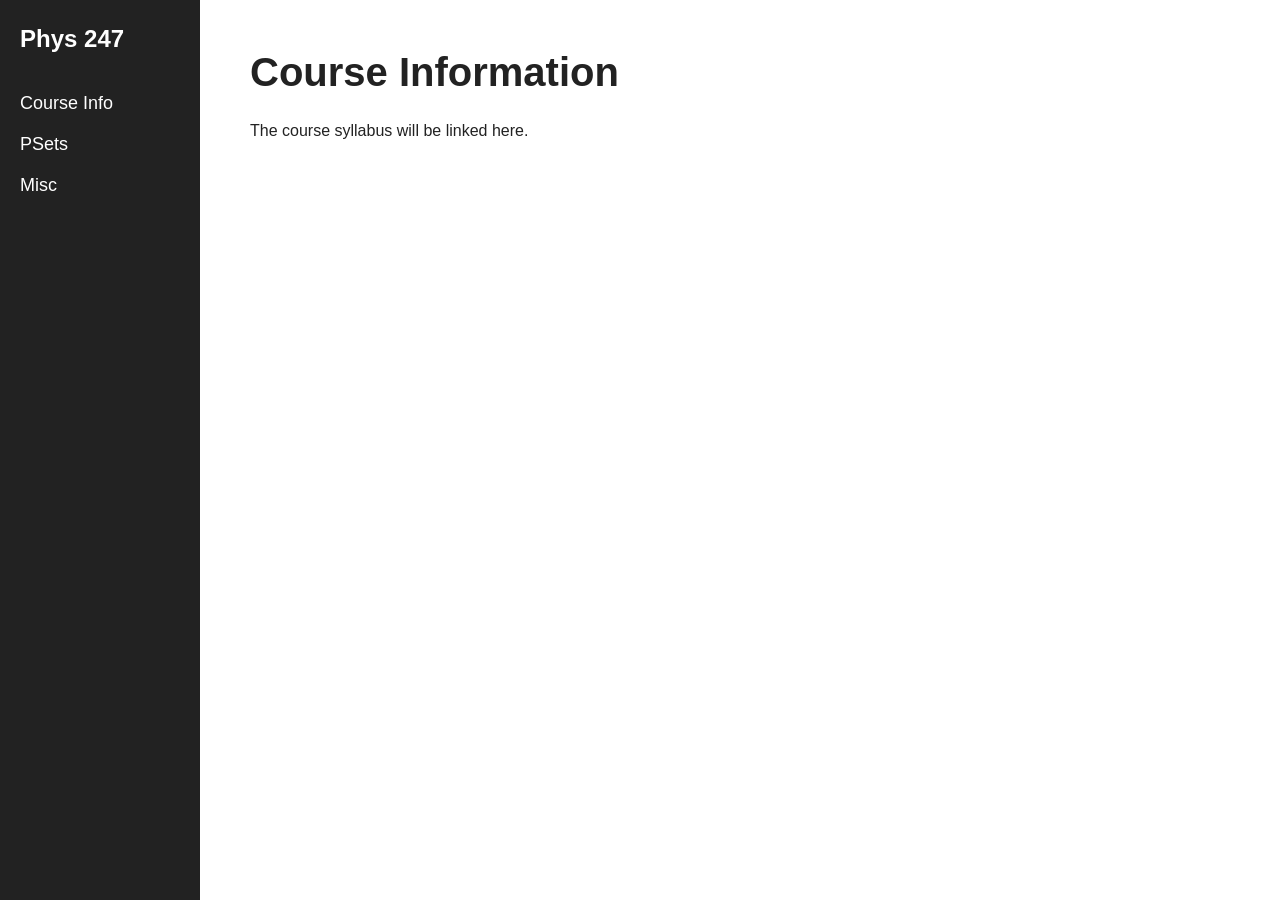
==== info.html @ 2b6c58b3 "committing new course info page" ====
<!DOCTYPE html>
<html lang="en">
<head>
    <meta charset="UTF-8">
    <meta name="viewport" content="width=device-width, initial-scale=1.0">
    <title>Phys 247 - Info</title>
    <link rel="stylesheet" href="style.css">
</head>

<body>

    <div class="sidebar">
		<h2><a href="index.html">Phys 247</a></h2>

        <a href="info.html">Course Info</a>
        <a href="psets.html">PSets</a>
        <a href="misc.html">Misc</a>
    </div>

    <main class="content">
        <h1>Course Information</h1>

        <p>The course syllabus will be linked here.</p>
    </main>

</body>
</html>
---- style.css ----
body {
    margin: 0;
    font-family: Arial, Helvetica, sans-serif;
    background: white;
    color: #222;
}

.sidebar {
    position: fixed;
    top: 0;
    left: 0;

    width: 200px;
    height: 100vh;

    background: #222;
    color: white;

    padding: 25px 20px;
    box-sizing: border-box;
}

.sidebar h2 {
    margin-top: 0;
    margin-bottom: 30px;
}

.sidebar h2 a {
	color : inherit;
	font-size: inherit;
	text-decoration: none;

	padding: 0;
	display: inline;
}

.sidebar a {
    display: block;

    color: white;
    text-decoration: none;

    padding: 10px 0;
    font-size: 18px;
}

.sidebar a:hover {
    color: #ccc;
}

.content {
    margin-left: 200px;
    padding: 50px;
}

.content h1 {
    font-size: 40px;
    margin-top: 0;
}

section {
    margin-top: 50px;
}

.psets th{
	text-align: left;
}
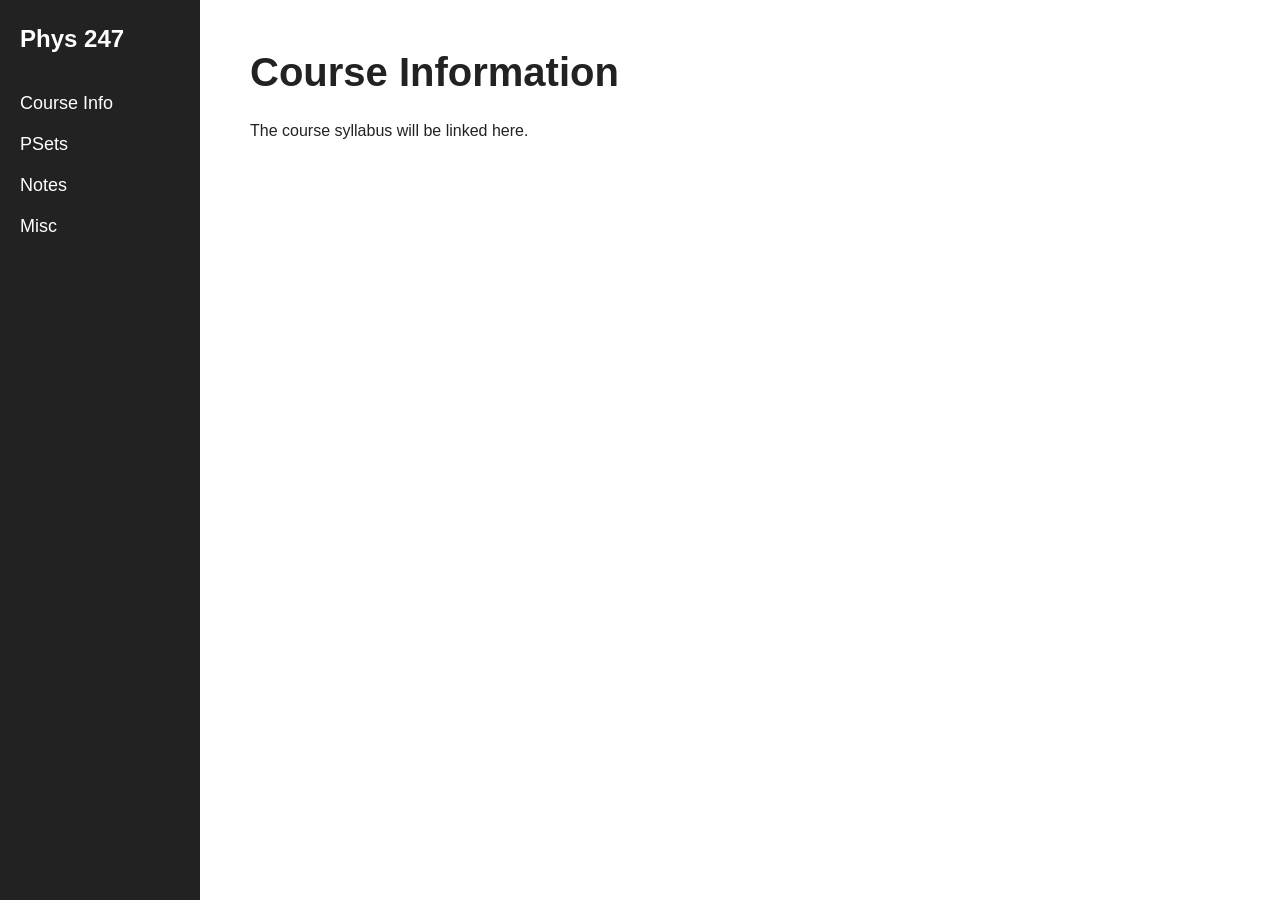
==== commit 2d4f5454: "adding skeleton for Course Notes page" ====
--- a/info.html
+++ b/info.html
@@ -14,6 +14,7 @@
 
         <a href="info.html">Course Info</a>
         <a href="psets.html">PSets</a>
+        <a href="notes.html">Notes</a>
         <a href="misc.html">Misc</a>
     </div>
 
--- a/style.css
+++ b/style.css
@@ -62,7 +62,16 @@
     margin-top: 50px;
 }
 
+/* the following are table classes */
 .psets th{
 	text-align: left;
 }
 
+.notes th{
+	text-align: left;
+}
+
+.notes th,td{
+	padding: 8px 16px;
+}
+
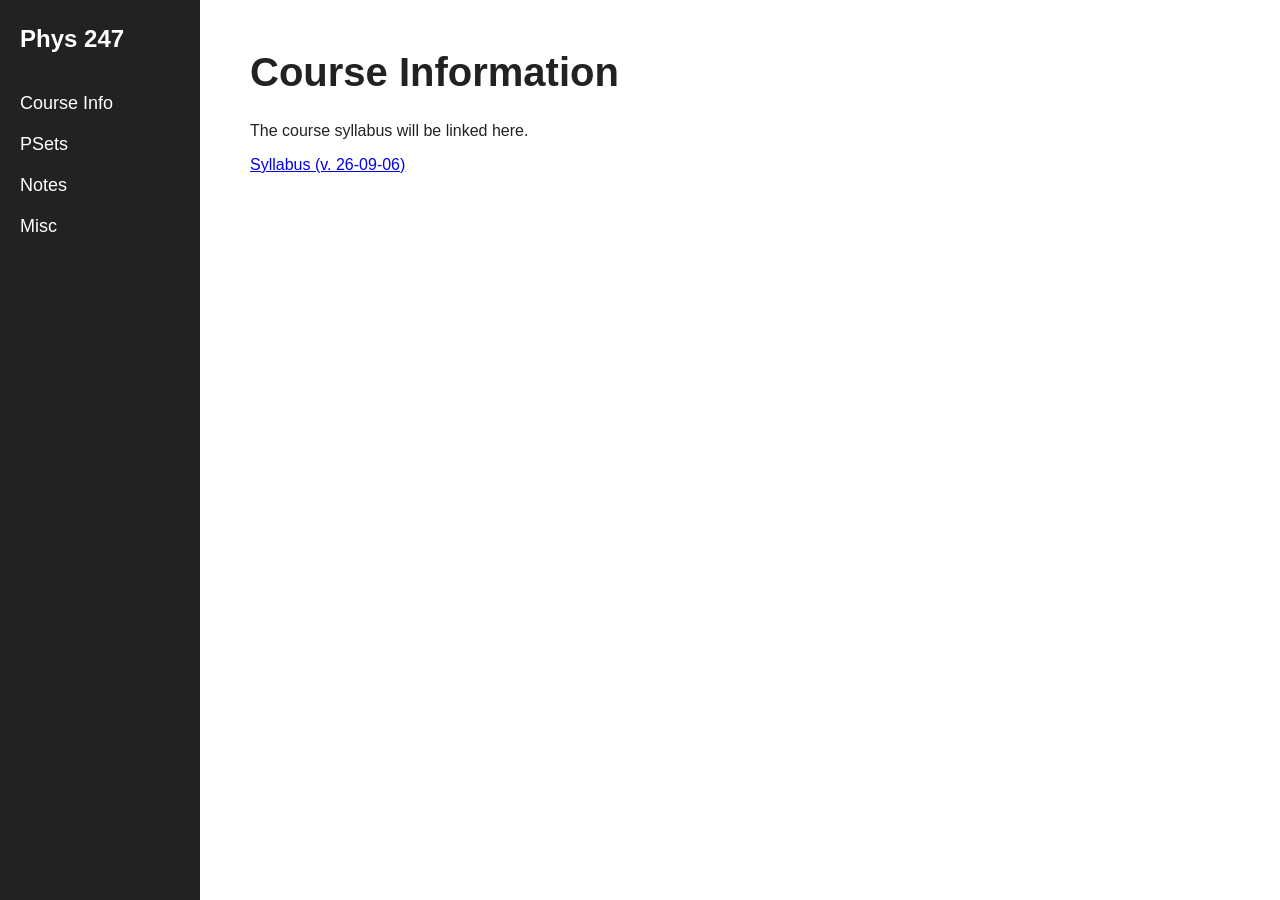
==== commit 3a8ed85f: "uploading Syllabus to Course Info page also fixing minor bug in css table format declartion" ====
--- a/info.html
+++ b/info.html
@@ -22,6 +22,7 @@
         <h1>Course Information</h1>
 
         <p>The course syllabus will be linked here.</p>
+        <a href="files/syllabus_260906.pdf">Syllabus (v. 26-09-06)</a>
     </main>
 
 </body>
--- a/style.css
+++ b/style.css
@@ -71,7 +71,8 @@
 	text-align: left;
 }
 
-.notes th,td{
+.notes th,
+.notes td{
 	padding: 8px 16px;
 }
 
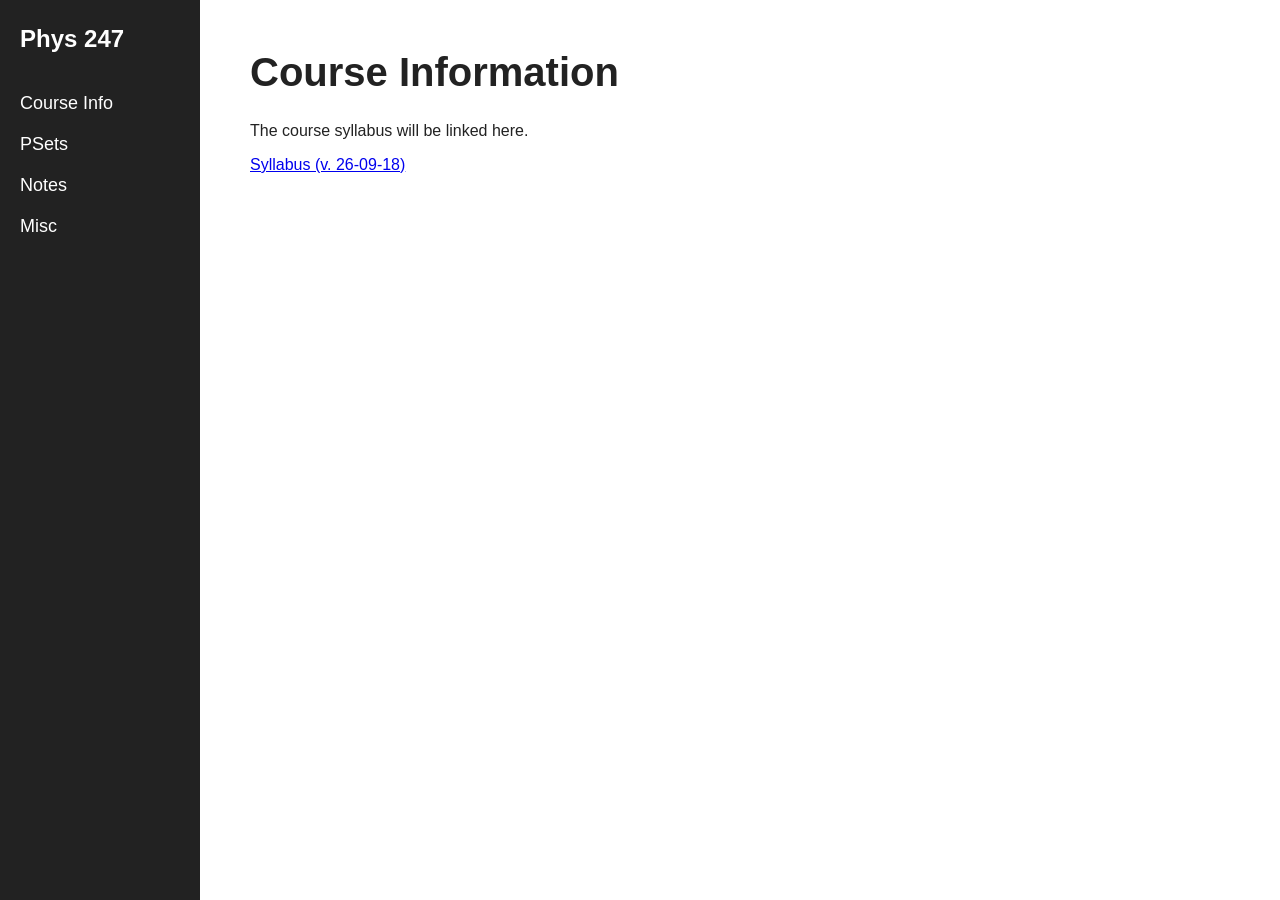
==== commit 16c79fa2: "Updating Syllabus to v9.18" ====
--- a/info.html
+++ b/info.html
@@ -22,7 +22,7 @@
         <h1>Course Information</h1>
 
         <p>The course syllabus will be linked here.</p>
-        <a href="files/syllabus_260906.pdf">Syllabus (v. 26-09-06)</a>
+        <a href="files/syllabus_260918.pdf">Syllabus (v. 26-09-18)</a>
     </main>
 
 </body>
--- a/style.css
+++ b/style.css
@@ -62,6 +62,19 @@
     margin-top: 50px;
 }
 
+@media (max-width: 600px){
+	.sidebar {
+		position: static;
+		width: 100%;
+		height: auto;
+	}
+
+	.content {
+		margin-left: 0;
+		padding: 20px;
+	}
+}
+
 /* the following are table classes */
 .psets th{
 	text-align: left;
